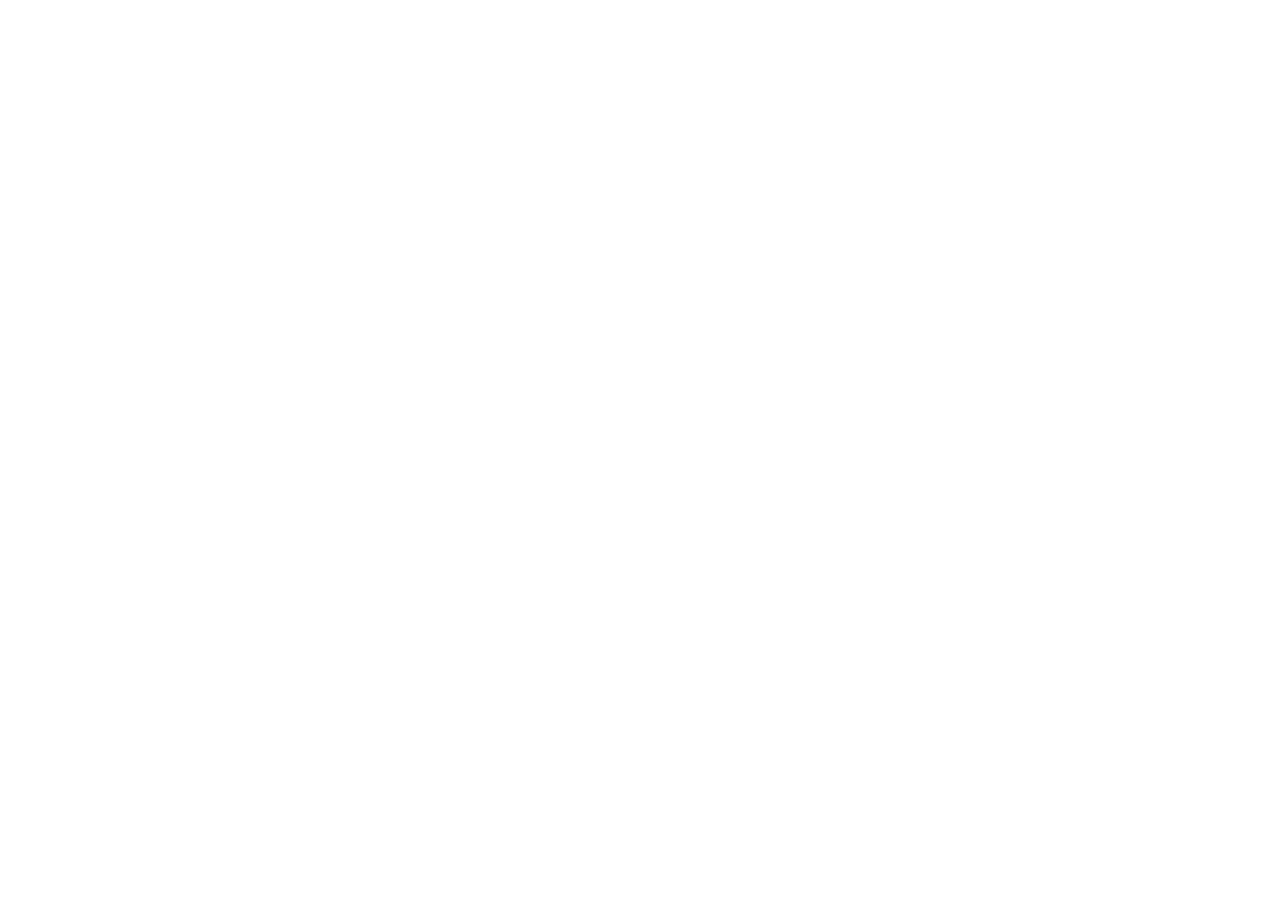
==== scratch.html @ d2e6d39b "Add files via upload" ====
<!DOCTYPE html>
<html lang="en">
<head>
    <meta charset="UTF-8">
    <meta http-equiv="X-UA-Compatible" content="IE=edge">
    <meta name="viewport" content="width=device-width, initial-scale=1.0">
    <title>Document</title>
</head>
<body>
    
</body>
</html>
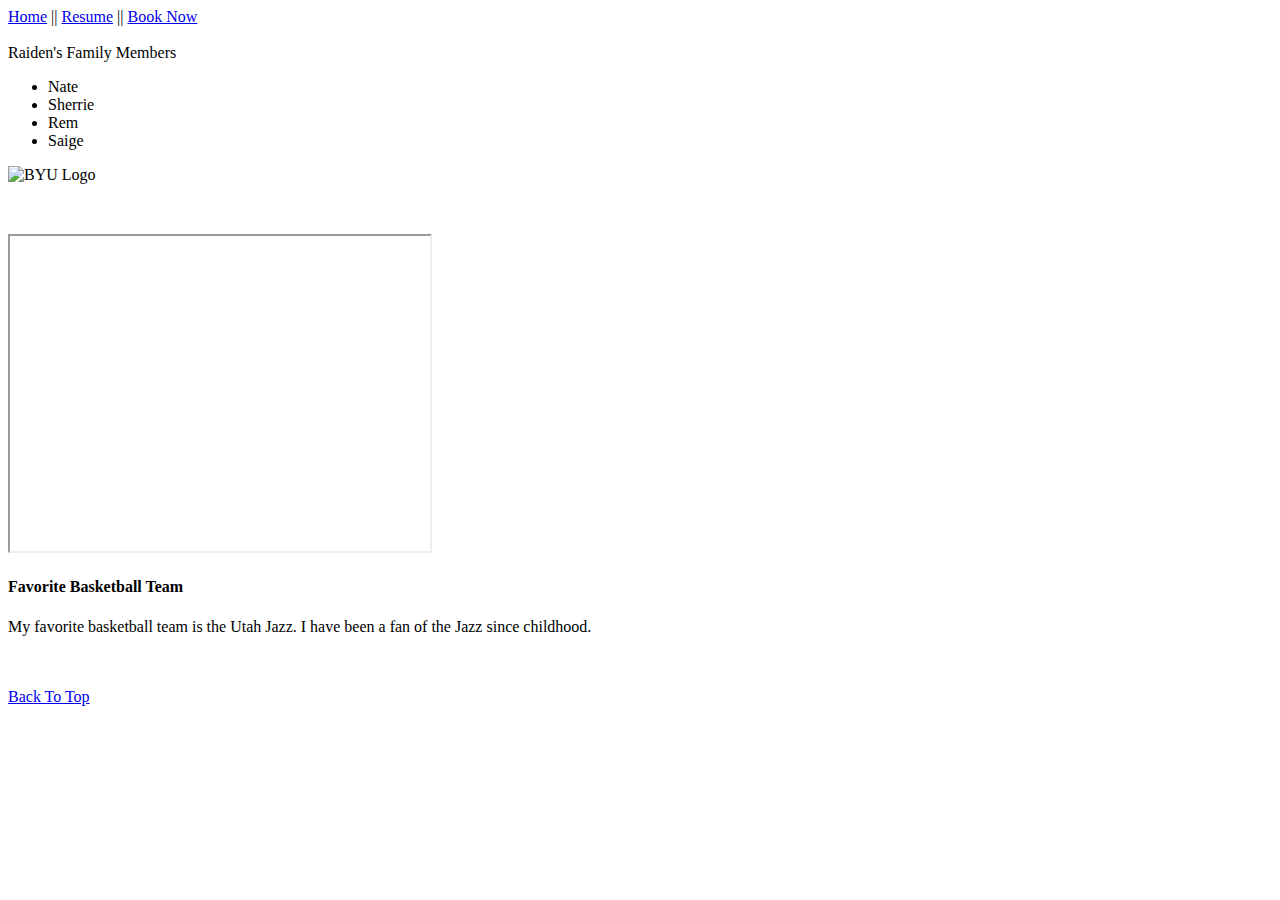
==== commit 294d621f: "Add files via upload" ====
--- a/scratch.html
+++ b/scratch.html
@@ -1,12 +1,62 @@
+<!--Raiden Gould-->
+<!--4/1/23-->
 <!DOCTYPE html>
 <html lang="en">
 <head>
     <meta charset="UTF-8">
     <meta http-equiv="X-UA-Compatible" content="IE=edge">
     <meta name="viewport" content="width=device-width, initial-scale=1.0">
-    <title>Document</title>
+    <title>From Scratch Page</title>
+    <link rel="stylesheet" href="css\mystyles.css">
 </head>
-<body>
-    
+
+<!-- Embeded links to my professional page -->
+<body id="top">
+    <div class="common nav">
+        <a href="index.html">Home</a> ||
+        <a href="about.html">Resume</a> ||
+        <a href="store.html">Book Now</a> <br><br>
+    </div>
+</body>
+
+<!-- Unordered list embedded in an ordered list -->
+<div>
+<li class="listheading">Raiden's Family Members
+    <ul>
+        <li>Nate</li>
+        <li>Sherrie</li>
+        <li>Rem</li>
+        <li>Saige</li>
+    </ul>
+</li>
+</div>
+
+<!-- Attatched Image -->
+
+<img src="assets/img/byu.jpg" height="200" alt="BYU Logo"> <br>
+<p>&nbsp;</p>
+
+<!-- Embedded Youtube Video -->
+
+<iframe width="420" height="315"
+src="https://www.youtube.com/embed/JiW2fpU4jWM">
+</iframe>
+
+<!-- Paragraph to show paragraph style -->
+
+    <h4>Favorite Basketball Team</h4>
+
+    <P>My favorite basketball team is the Utah Jazz. I have been a fan of the Jazz since childhood.</P> <br>
+
+<!-- Embeded Tableau Graph -->
+
+<div class='tableauPlaceholder' id='viz1681850360565' style='position: relative'><noscript><a href='#'><img alt='Magic vs Bird Tableau Embedded' src='https:&#47;&#47;public.tableau.com&#47;static&#47;images&#47;Ma&#47;Magicvs_Bird&#47;MagicvsBird&#47;1_rss.png' style='border: none' /></a></noscript><object class='tableauViz'  style='display:none;'><param name='host_url' value='https%3A%2F%2Fpublic.tableau.com%2F' /> <param name='embed_code_version' value='3' /> <param name='site_root' value='' /><param name='name' value='Magicvs_Bird&#47;MagicvsBird' /><param name='tabs' value='yes' /><param name='toolbar' value='yes' /><param name='static_image' value='https:&#47;&#47;public.tableau.com&#47;static&#47;images&#47;Ma&#47;Magicvs_Bird&#47;MagicvsBird&#47;1.png' /> <param name='animate_transition' value='yes' /><param name='display_static_image' value='yes' /><param name='display_spinner' value='yes' /><param name='display_overlay' value='yes' /><param name='display_count' value='yes' /><param name='language' value='en-US' /></object></div><script type='text/javascript'>var divElement = document.getElementById('viz1681850360565');                    var vizElement = divElement.getElementsByTagName('object')[0];                    vizElement.style.width='700px';vizElement.style.height='850px';                    var scriptElement = document.createElement('script');                    scriptElement.src = 'https://public.tableau.com/javascripts/api/viz_v1.js';                    vizElement.parentNode.insertBefore(scriptElement, vizElement);</script>
+<br>
+
+<!-- On Page Anchor -->
+
+    <a href="#top">Back To Top</a><br>
+        </li>
+    </ol>
 </body>
 </html>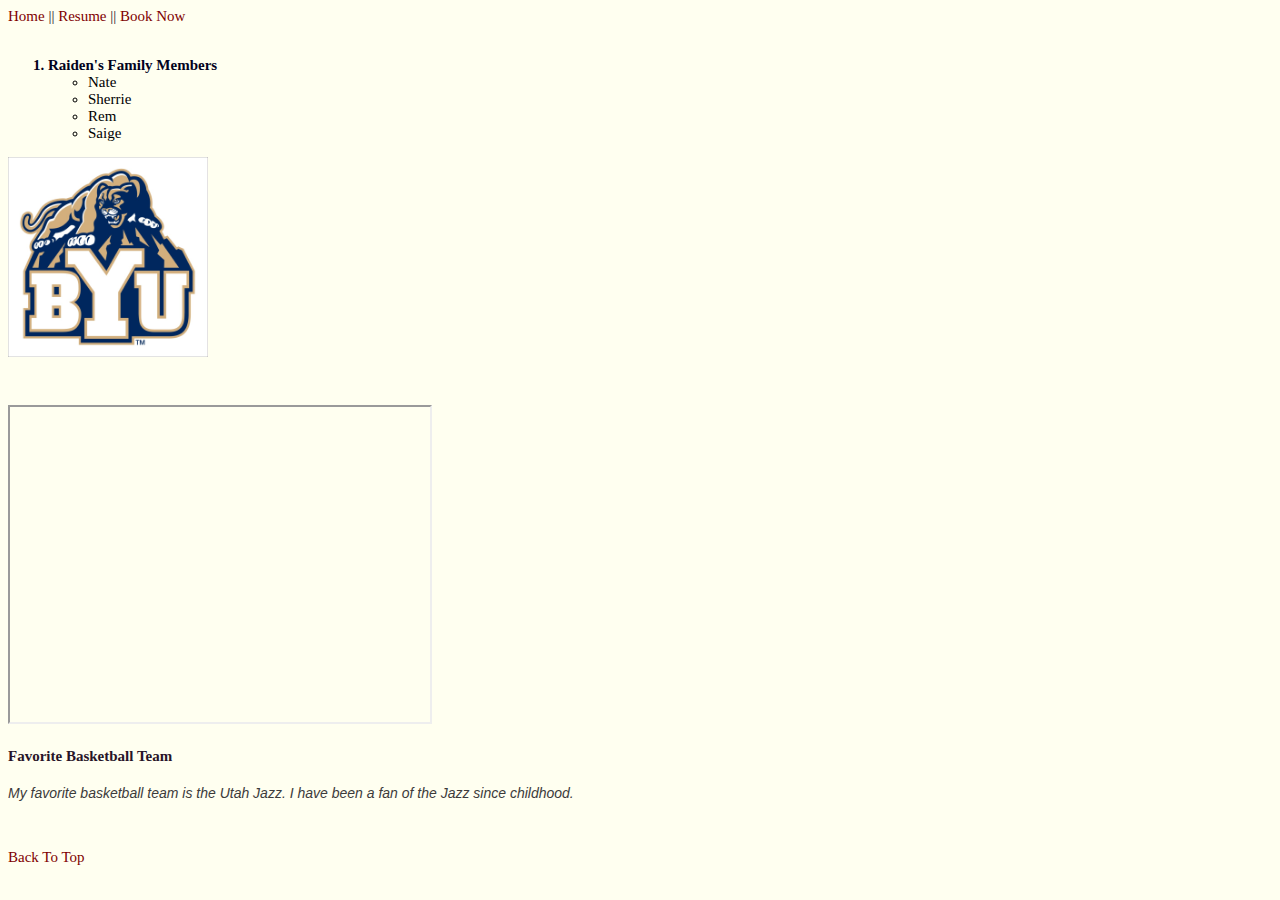
==== commit d8fd441f: "Add files via upload" ====
--- a/scratch.html
+++ b/scratch.html
@@ -21,6 +21,7 @@
 
 <!-- Unordered list embedded in an ordered list -->
 <div>
+<ol>
 <li class="listheading">Raiden's Family Members
     <ul>
         <li>Nate</li>
@@ -30,6 +31,7 @@
     </ul>
 </li>
 </div>
+</ol>
 
 <!-- Attatched Image -->
 
